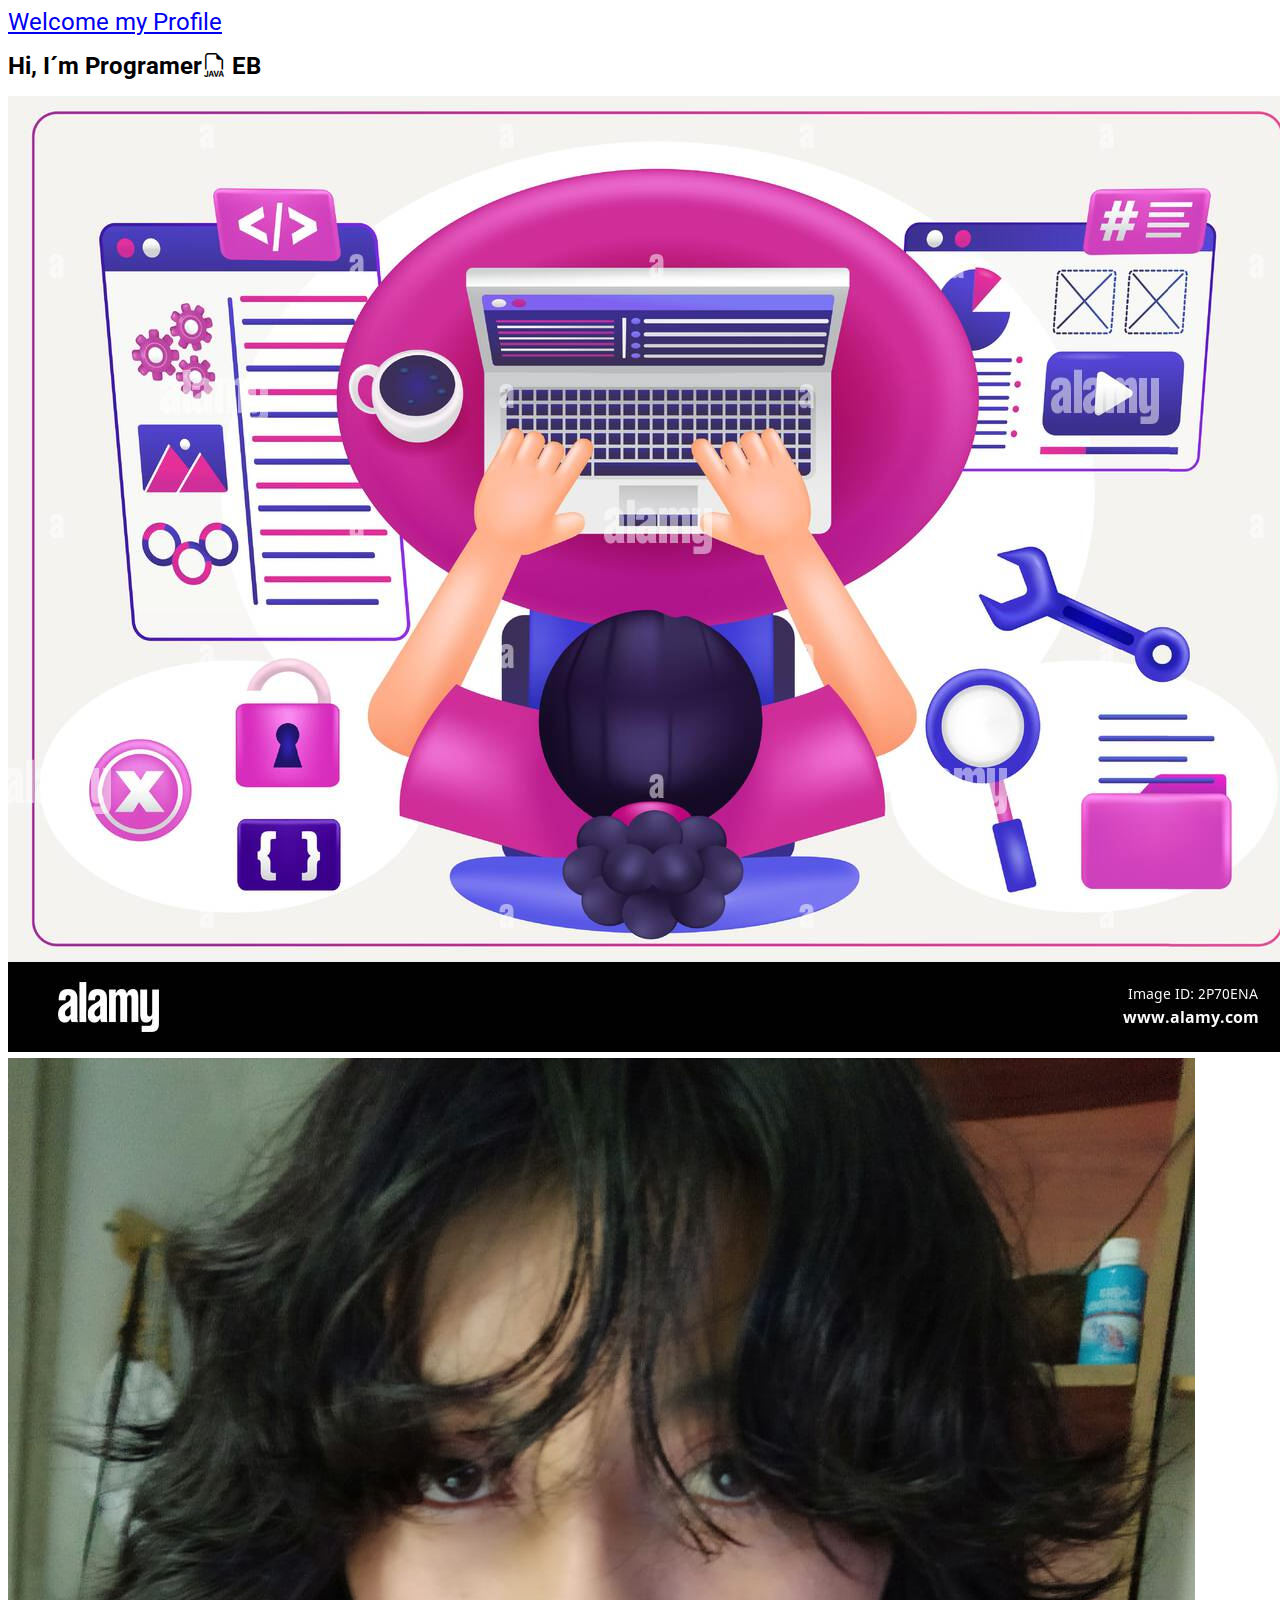
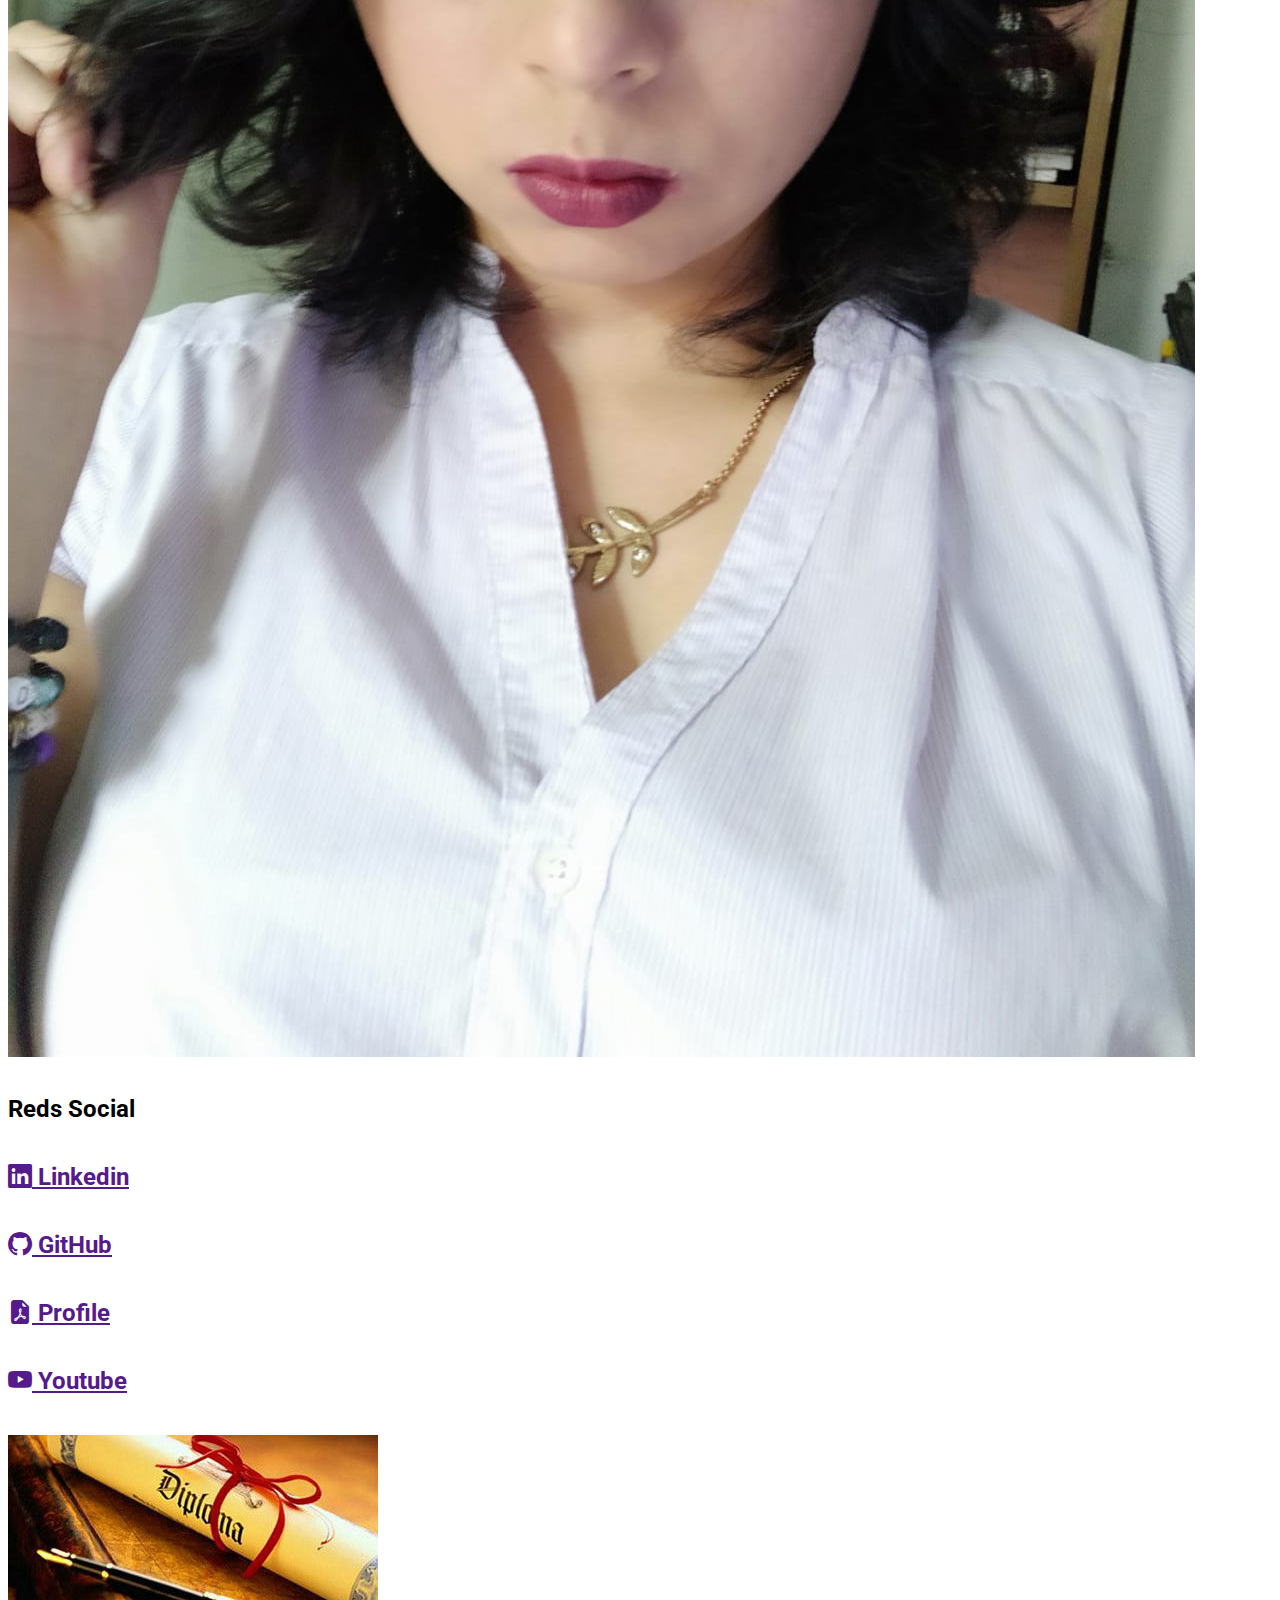
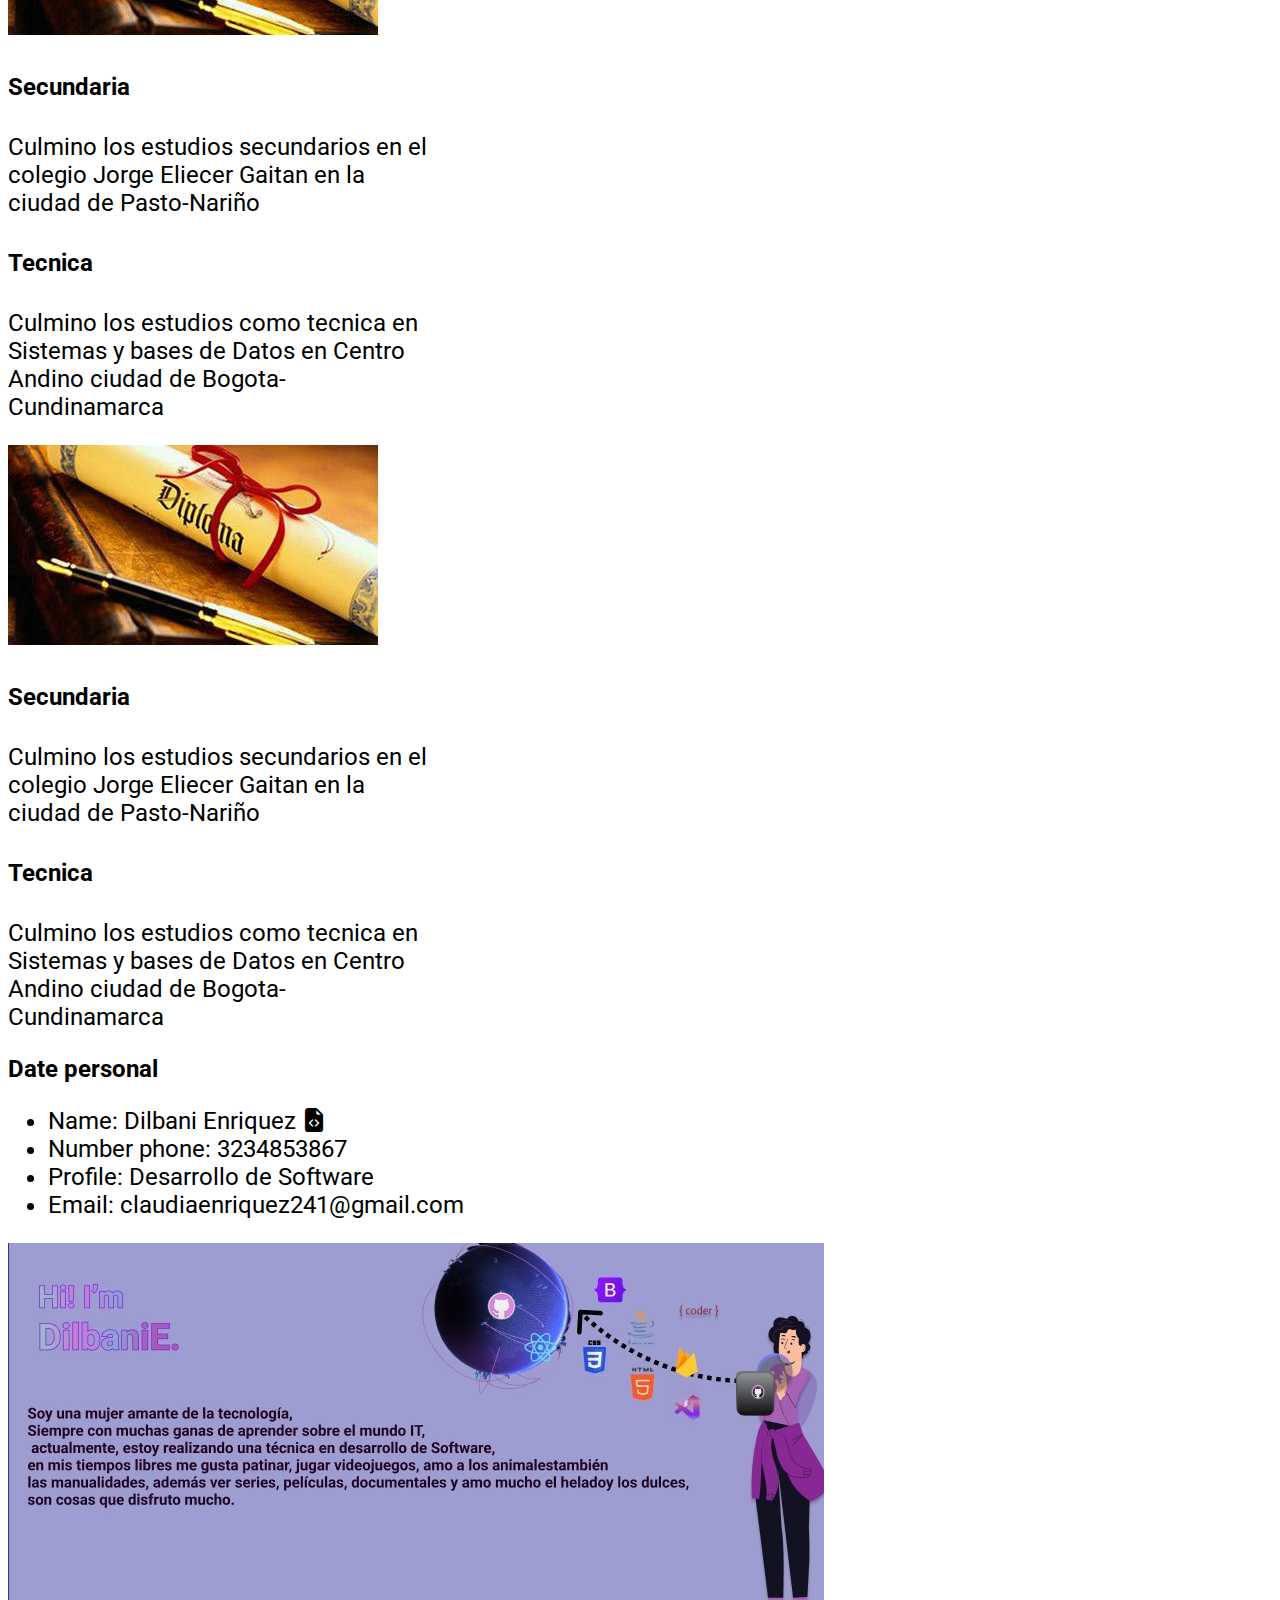
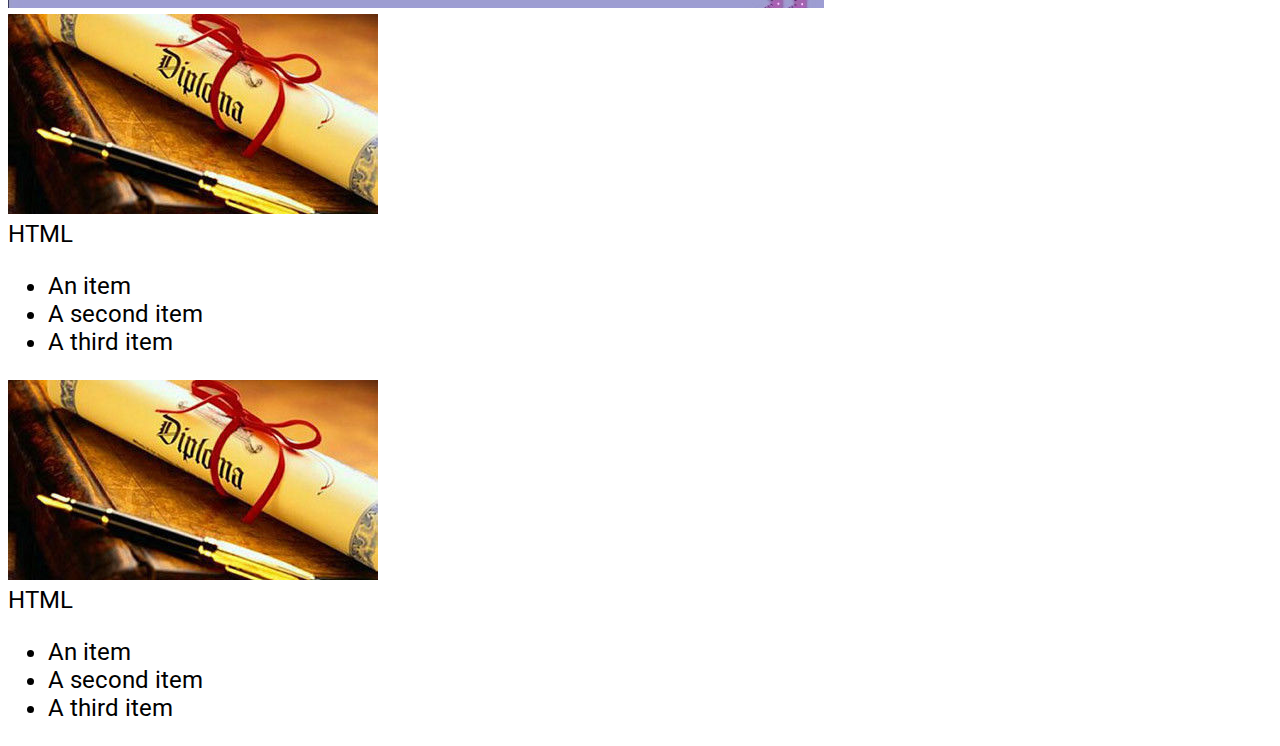
==== index.html @ 2fd72152 "profile boostrap 5" ====
<!DOCTYPE html>
<html lang="es">
<head>
    <meta charset="UTF-8">
    <meta http-equiv="X-UA-Compatible" content="IE=edge">
    <meta name="viewport" content="width=device-width, initial-scale=1.0">
    <link href="https://cdn.jsdelivr.net/npm/bootstrap@5.3.0-alpha3/dist/css/bootstrap.min.css" rel="stylesheet" integrity="sha384-KK94CHFLLe+nY2dmCWGMq91rCGa5gtU4mk92HdvYe+M/SXH301p5ILy+dN9+nJOZ" crossorigin="anonymous">
    <link rel="stylesheet" href="https://cdn.jsdelivr.net/npm/bootstrap-icons@1.10.5/font/bootstrap-icons.css">
    <link rel="stylesheet" href="/css/styles.css">
    <link rel="preconnect" href="https://fonts.googleapis.com">
<link rel="preconnect" href="https://fonts.gstatic.com" crossorigin>
<link href="https://fonts.googleapis.com/css2?family=Roboto:wght@400;500&display=swap" rel="stylesheet">
    <title>Portafolio</title>
</head>
<body>
    <header>
        <nav class="navbar bg-dark-subtle">
            <div class="container-fluid fs-5 fw-bold">
                <a class="navbar-brand" href="#">Welcome my Profile</a>
            </div>
        </nav>
    </header>
    <main>
        <div class="container my-5">
            <div class="row d-flex flex-row mb-2 " >
                <div class="col-12 col-md-8">
                    <h1 class="text-center ">Hi, I´m Programer<i class="bi bi-filetype-java"></i> EB</h1>
                    <img src="./img/img1.jpg" class="img-fluid w-100 p-4 " alt="img1">
                </div>
                <div class="col-12 col-md-4 mt-5">
                    <img src="./img/img4.jpeg" class="img-fluid w-100 mt-5 " alt="foto">
                </div>       
            </div>
            <div class="row my-5">
                <div class="col-12 col-md-4 ">
                    <div class="card" style="width: 18rem;">
                        <div class="card-body text-center">
                            <h4 class="card-title">Reds Social</h4>
                            <h5><a href=""><i class="bi bi-linkedin"></i> Linkedin</i></a></h5>
                            <h5><a href=""><i class="bi bi-github"></i> GitHub</a></h5>
                            <h5><a href=""><i class="bi bi-file-earmark-pdf-fill"></i> Profile</a></h5>
                            <h5><a href=""><i class="bi bi-youtube"></i> Youtube</a></h5>
                        </div>
                    </div>
                </div>
                <div class="col-12 col-md-4 ">
                    <div class="card" style="width: 18rem;">
                        <img src="/img/img2.jpg" class="card-img-top" alt="...">
                        <div class="card-body">
                            <h4>Secundaria</h4>
                            <p class="card-text">Culmino los estudios secundarios en el colegio Jorge Eliecer Gaitan en la ciudad de Pasto-Nariño</p>
                        </div>
                        <div class="card-body">
                            <h4>Tecnica</h4>
                            <p class="card-text">Culmino los estudios como tecnica en Sistemas y bases de Datos en Centro Andino ciudad de Bogota-Cundinamarca</p>
                        </div>
                    </div>
                </div>
                <div class="col-12 col-md-4 ">
                    <div class="card" style="width: 18rem;">
                        <img src="/img/img2.jpg" class="card-img-top" alt="...">
                        <div class="card-body">
                            <h4>Secundaria</h4>
                            <p class="card-text">Culmino los estudios secundarios en el colegio Jorge Eliecer Gaitan en la ciudad de Pasto-Nariño</p>
                        </div>
                        <div class="card-body">
                            <h4>Tecnica</h4>
                            <p class="card-text">Culmino los estudios como tecnica en Sistemas y bases de Datos en Centro Andino ciudad de Bogota-Cundinamarca</p>
                        </div>
                    </div>
                </div>
                
            </div>
            <div class="row my-5 " >
                <div class="col-12 col-md-4 ">
                    <h3 class="text-center">Date personal</h3>
                    <ul class="list-group-item  ">
                        <li class="list-group-item">Name: Dilbani Enriquez <i class="bi bi-file-earmark-code-fill"></i></li>
                        <li class="list-group-item">Number phone: 3234853867</li>
                        <li class="list-group-item">Profile: Desarrollo de Software</li>
                        <li class="list-group-item">Email: claudiaenriquez241@gmail.com</li>
                    </ul>
                </div> 
                <div class="col-12 col-md-8 ">
                    <img src="/img/porta.jfif" class="card-img-top" alt="descripton">
                </div>
            </div>
            <div class="row my-5">
                <div class="col-12 col-md-4 ">
                    <div class="card" style="width: 18rem;">
                        <img src="/img/img2.jpg" class="card-img-top" alt="...">
                        <div class="card" style="width: 18rem;">
                            <div class="card-header text-center">
                                HTML
                            </div>
                            <ul class="list-group list-group-flush">
                                <li class="list-group-item">An item</li>
                                <li class="list-group-item">A second item</li>
                                <li class="list-group-item">A third item</li>
                            </ul>
                        </div>
                    </div>
                </div>
                <div class="col-12 col-md-4 ">
                    <div class="card" style="width: 18rem;">
                        <img src="/img/img2.jpg" class="card-img-top" alt="...">
                    <div class="card" style="width: 18rem;">
                        <div class="card-header text-center">
                            HTML
                        </div>
                        <ul class="list-group list-group-flush">
                            <li class="list-group-item">An item</li>
                            <li class="list-group-item">A second item</li>
                            <li class="list-group-item">A third item</li>
                        </ul>
                    </div>
                </div>
                    
                </div>
                
                
            </div>
        </div>
    </main>
    <footer>

    </footer>
    <script src="https://cdn.jsdelivr.net/npm/bootstrap@5.3.0-alpha3/dist/js/bootstrap.bundle.min.js" integrity="sha384-ENjdO4Dr2bkBIFxQpeoTz1HIcje39Wm4jDKdf19U8gI4ddQ3GYNS7NTKfAdVQSZe" crossorigin="anonymous"></script>
</body>
</html>
---- css/styles.css ----
*{
    font-family: 'Roboto', sans-serif;
    font-size: x-large;
}
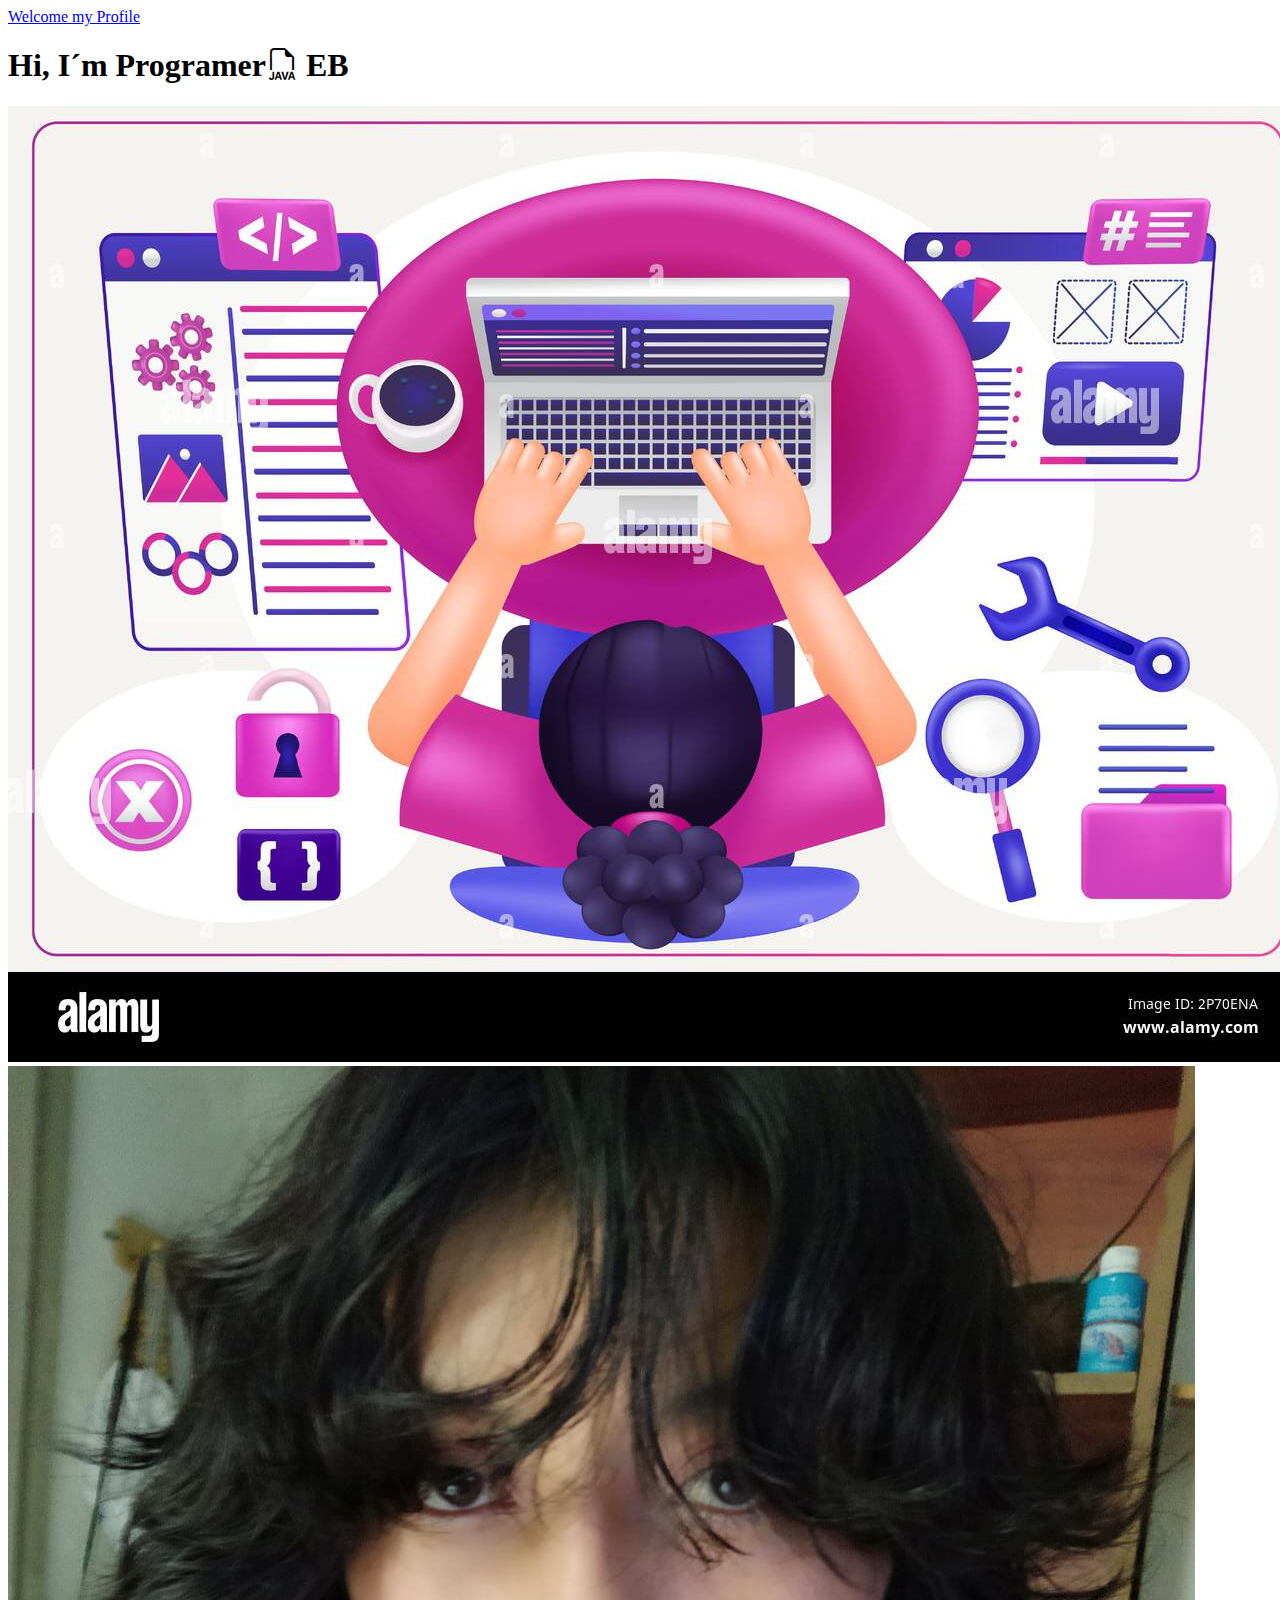
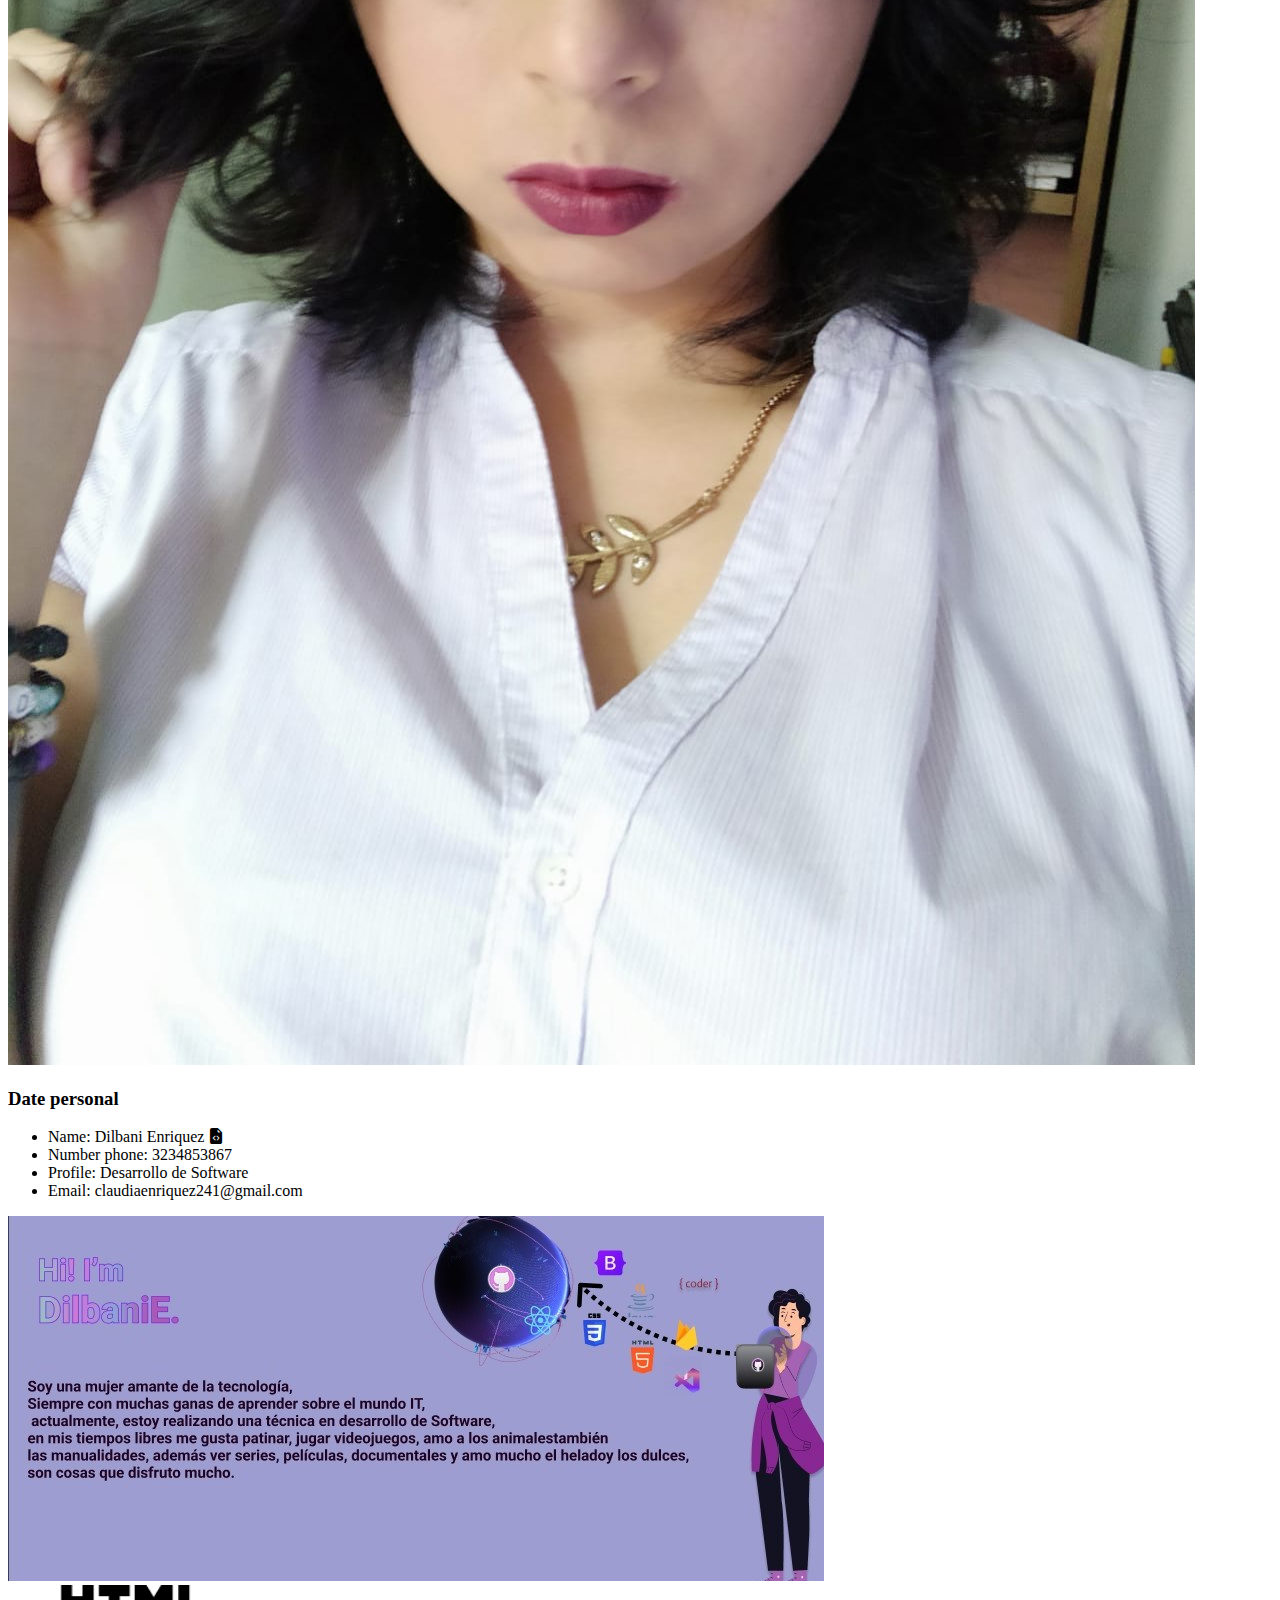
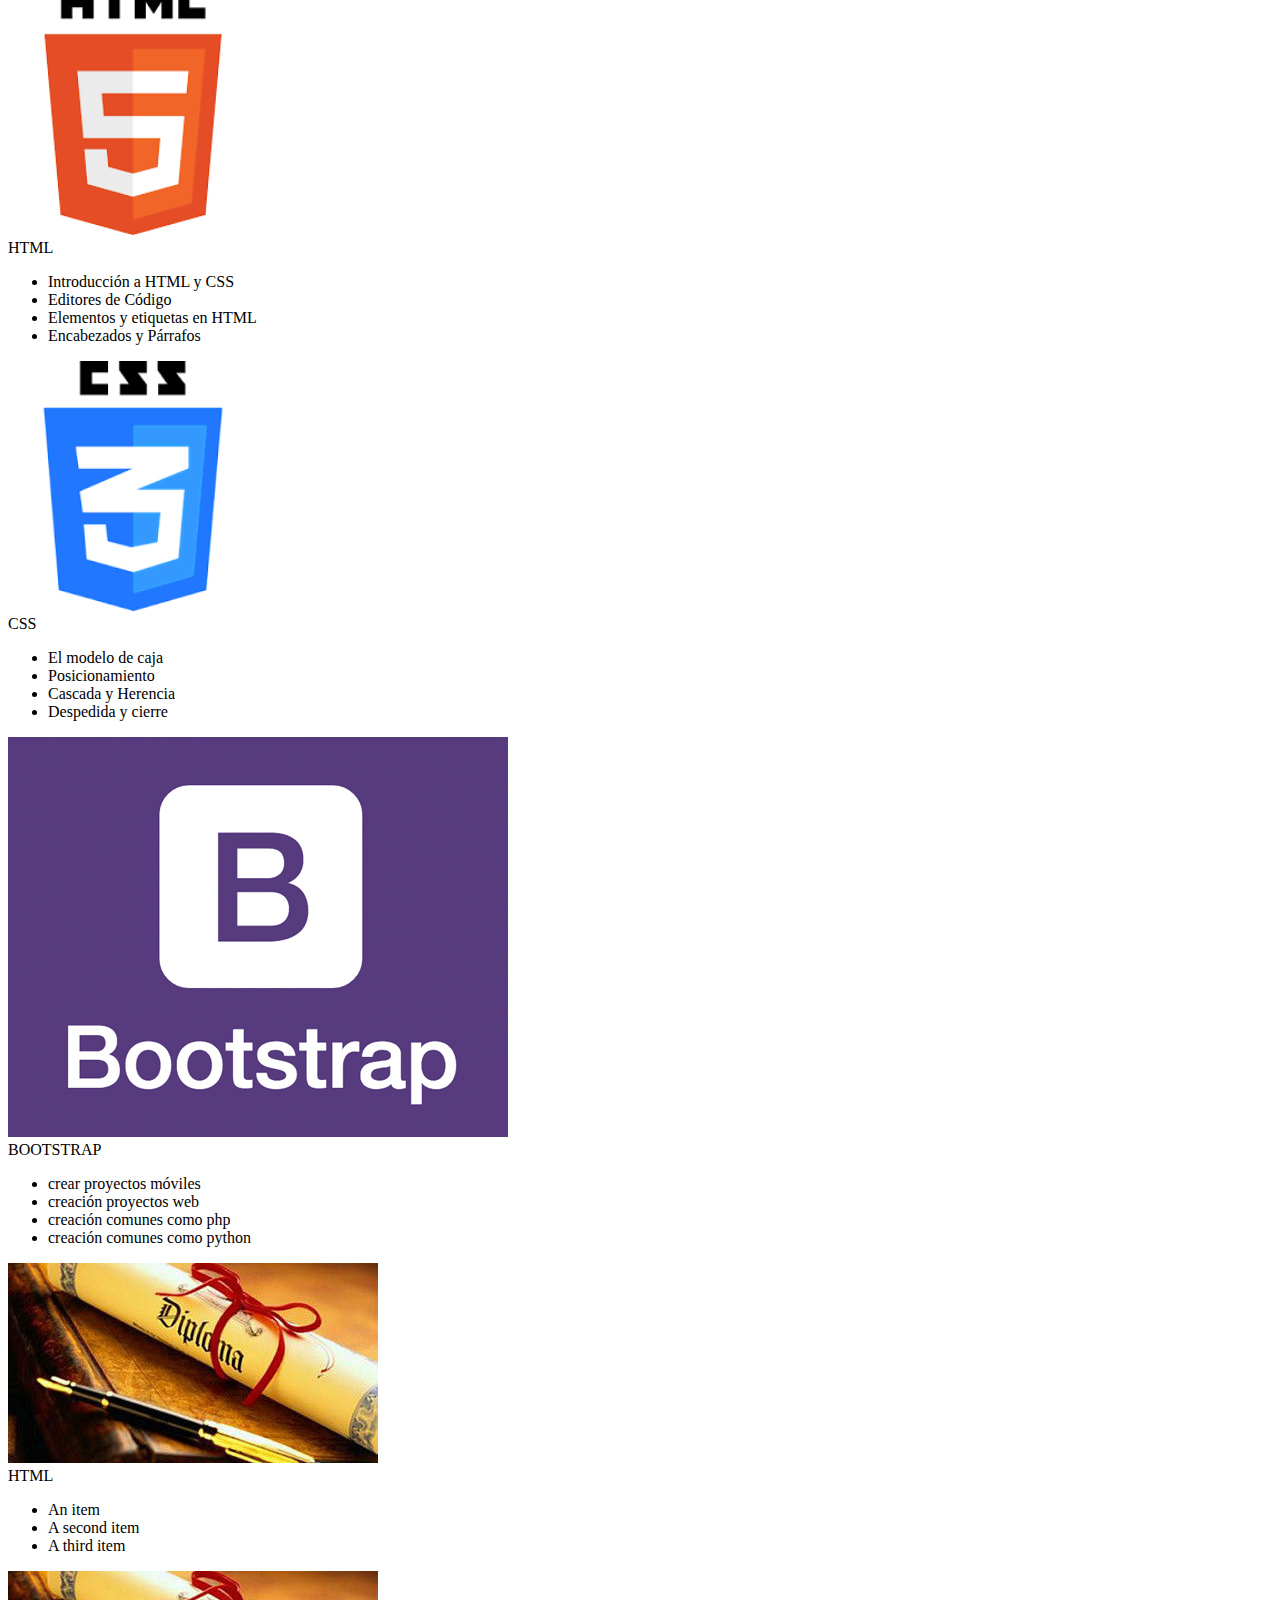
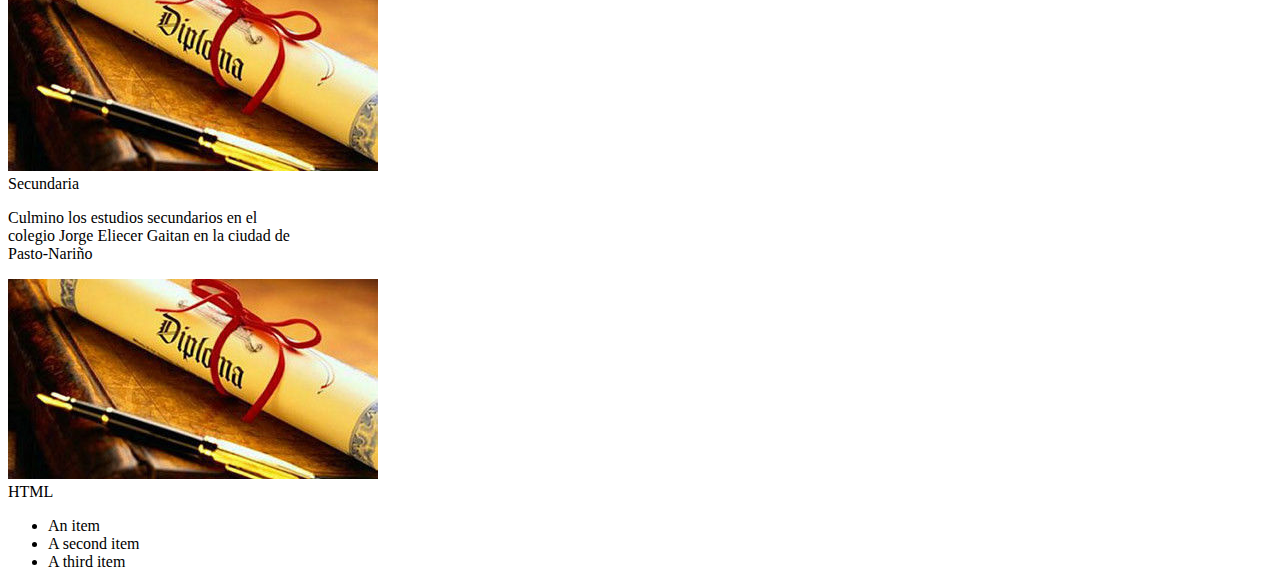
==== commit 1e6673ca: "add cards" ====
--- a/index.html
+++ b/index.html
@@ -8,8 +8,8 @@
     <link rel="stylesheet" href="https://cdn.jsdelivr.net/npm/bootstrap-icons@1.10.5/font/bootstrap-icons.css">
     <link rel="stylesheet" href="/css/styles.css">
     <link rel="preconnect" href="https://fonts.googleapis.com">
-<link rel="preconnect" href="https://fonts.gstatic.com" crossorigin>
-<link href="https://fonts.googleapis.com/css2?family=Roboto:wght@400;500&display=swap" rel="stylesheet">
+    <link rel="preconnect" href="https://fonts.gstatic.com" crossorigin>
+    <link href="https://fonts.googleapis.com/css2?family=Roboto:wght@400;500&display=swap" rel="stylesheet">
     <title>Portafolio</title>
 </head>
 <body>
@@ -21,7 +21,7 @@
         </nav>
     </header>
     <main>
-        <div class="container my-5">
+        <div class="container-fluid align-items-start overflow-hidden my-5">
             <div class="row d-flex flex-row mb-2 " >
                 <div class="col-12 col-md-8">
                     <h1 class="text-center ">Hi, I´m Programer<i class="bi bi-filetype-java"></i> EB</h1>
@@ -31,47 +31,7 @@
                     <img src="./img/img4.jpeg" class="img-fluid w-100 mt-5 " alt="foto">
                 </div>       
             </div>
-            <div class="row my-5">
-                <div class="col-12 col-md-4 ">
-                    <div class="card" style="width: 18rem;">
-                        <div class="card-body text-center">
-                            <h4 class="card-title">Reds Social</h4>
-                            <h5><a href=""><i class="bi bi-linkedin"></i> Linkedin</i></a></h5>
-                            <h5><a href=""><i class="bi bi-github"></i> GitHub</a></h5>
-                            <h5><a href=""><i class="bi bi-file-earmark-pdf-fill"></i> Profile</a></h5>
-                            <h5><a href=""><i class="bi bi-youtube"></i> Youtube</a></h5>
-                        </div>
-                    </div>
-                </div>
-                <div class="col-12 col-md-4 ">
-                    <div class="card" style="width: 18rem;">
-                        <img src="/img/img2.jpg" class="card-img-top" alt="...">
-                        <div class="card-body">
-                            <h4>Secundaria</h4>
-                            <p class="card-text">Culmino los estudios secundarios en el colegio Jorge Eliecer Gaitan en la ciudad de Pasto-Nariño</p>
-                        </div>
-                        <div class="card-body">
-                            <h4>Tecnica</h4>
-                            <p class="card-text">Culmino los estudios como tecnica en Sistemas y bases de Datos en Centro Andino ciudad de Bogota-Cundinamarca</p>
-                        </div>
-                    </div>
-                </div>
-                <div class="col-12 col-md-4 ">
-                    <div class="card" style="width: 18rem;">
-                        <img src="/img/img2.jpg" class="card-img-top" alt="...">
-                        <div class="card-body">
-                            <h4>Secundaria</h4>
-                            <p class="card-text">Culmino los estudios secundarios en el colegio Jorge Eliecer Gaitan en la ciudad de Pasto-Nariño</p>
-                        </div>
-                        <div class="card-body">
-                            <h4>Tecnica</h4>
-                            <p class="card-text">Culmino los estudios como tecnica en Sistemas y bases de Datos en Centro Andino ciudad de Bogota-Cundinamarca</p>
-                        </div>
-                    </div>
-                </div>
-                
-            </div>
-            <div class="row my-5 " >
+            <div class="row my-5 gx-5">
                 <div class="col-12 col-md-4 ">
                     <h3 class="text-center">Date personal</h3>
                     <ul class="list-group-item  ">
@@ -80,15 +40,65 @@
                         <li class="list-group-item">Profile: Desarrollo de Software</li>
                         <li class="list-group-item">Email: claudiaenriquez241@gmail.com</li>
                     </ul>
-                </div> 
+                </div>
                 <div class="col-12 col-md-8 ">
                     <img src="/img/porta.jfif" class="card-img-top" alt="descripton">
-                </div>
+                </div> 
             </div>
-            <div class="row my-5">
+            <div class="row my-5 gx-5">
                 <div class="col-12 col-md-4 ">
                     <div class="card" style="width: 18rem;">
-                        <img src="/img/img2.jpg" class="card-img-top" alt="...">
+                        <img src="/img/html.png" class="card-img-top imgcar" alt="...">  
+                        <div class="card" style="width: 18rem;">
+                            <div class="card-header text-center">
+                                HTML
+                            </div>
+                            <ul class="list-group list-group-flush">
+                                <li class="list-group-item">Introducción a HTML y CSS</li>
+                                <li class="list-group-item">Editores de Código</li>
+                                <li class="list-group-item">Elementos y etiquetas en HTML</li>
+                                <li class="list-group-item">Encabezados y Párrafos</li>
+                            </ul>
+                        </div>    
+                    </div>
+                </div> 
+                <div class="col-12 col-md-4 ">
+                    <div class="card" style="width: 18rem;">
+                        <img src="/img/css.png" class="card-img-top imgcar" alt="...">  
+                        <div class="card" style="width: 18rem;">
+                            <div class="card-header text-center">
+                                CSS
+                            </div>
+                            <ul class="list-group list-group-flush">
+                                <li class="list-group-item"> El modelo de caja</li>
+                                <li class="list-group-item">Posicionamiento</li>
+                                <li class="list-group-item">Cascada y Herencia</li>
+                                <li class="list-group-item">Despedida y cierre</li>
+                            </ul>
+                        </div>    
+                    </div>
+                </div> 
+                <div class="col-12 col-md-4 ">
+                    <div class="card" style="width: 18rem;">
+                        <img src="/img/bots.jpg" class="card-img-top" alt="...">  
+                        <div class="card" style="width: 18rem;">
+                            <div class="card-header text-center">
+                                BOOTSTRAP
+                            </div>
+                            <ul class="list-group list-group-flush">
+                                <li class="list-group-item">crear proyectos móviles</li>
+                                <li class="list-group-item">creación proyectos web</li>
+                                <li class="list-group-item">creación comunes como php</li>
+                                <li class="list-group-item">creación comunes como python</li>
+                            </ul>
+                        </div>    
+                    </div>
+                </div>                   
+            </div>
+            <div class="row my-5 gx-5">
+                <div class="col-12 col-md-4 ">
+                    <div class="card" style="width: 18rem;">
+                        <img src="/img/img2.jpg" class="card-img-top" alt="...">  
                         <div class="card" style="width: 18rem;">
                             <div class="card-header text-center">
                                 HTML
@@ -98,27 +108,37 @@
                                 <li class="list-group-item">A second item</li>
                                 <li class="list-group-item">A third item</li>
                             </ul>
-                        </div>
+                        </div>    
                     </div>
-                </div>
+                </div> 
                 <div class="col-12 col-md-4 ">
                     <div class="card" style="width: 18rem;">
-                        <img src="/img/img2.jpg" class="card-img-top" alt="...">
+                        <img src="/img/img2.jpg" class="card-img-top" alt="...">  
+                        <div class="card" style="width: 18rem;">
+                            <div class="card-header text-center">
+                                Secundaria
+                            </div>
+                            <div>
+                                <p class="card-text">Culmino los estudios secundarios en el colegio Jorge Eliecer Gaitan en la ciudad de Pasto-Nariño</p>
+                            </div>
+                        </div>    
+                    </div>
+                </div> 
+                <div class="col-12 col-md-4 ">
                     <div class="card" style="width: 18rem;">
-                        <div class="card-header text-center">
-                            HTML
-                        </div>
-                        <ul class="list-group list-group-flush">
-                            <li class="list-group-item">An item</li>
-                            <li class="list-group-item">A second item</li>
-                            <li class="list-group-item">A third item</li>
-                        </ul>
+                        <img src="/img/img2.jpg" class="card-img-top" alt="...">  
+                        <div class="card" style="width: 18rem;">
+                            <div class="card-header text-center">
+                                HTML
+                            </div>
+                            <ul class="list-group list-group-flush">
+                                <li class="list-group-item">An item</li>
+                                <li class="list-group-item">A second item</li>
+                                <li class="list-group-item">A third item</li>
+                            </ul>
+                        </div>    
                     </div>
-                </div>
-                    
-                </div>
-                
-                
+                </div>                   
             </div>
         </div>
     </main>
--- a/css/styles.css
+++ b/css/styles.css
@@ -1,4 +1,19 @@
-*{
+/* *{
+    margin: o;
+    padding: 0;
     font-family: 'Roboto', sans-serif;
     font-size: x-large;
+} */
+
+.cardx{
+    width: 100%;
+    display: flex;
+    align-self: center;
+    flex-direction: row;
+    justify-content: space-around;
+    border: solid 1px red;
+}
+.imgcar{
+    width: 250px;
+    height: 250px;
 }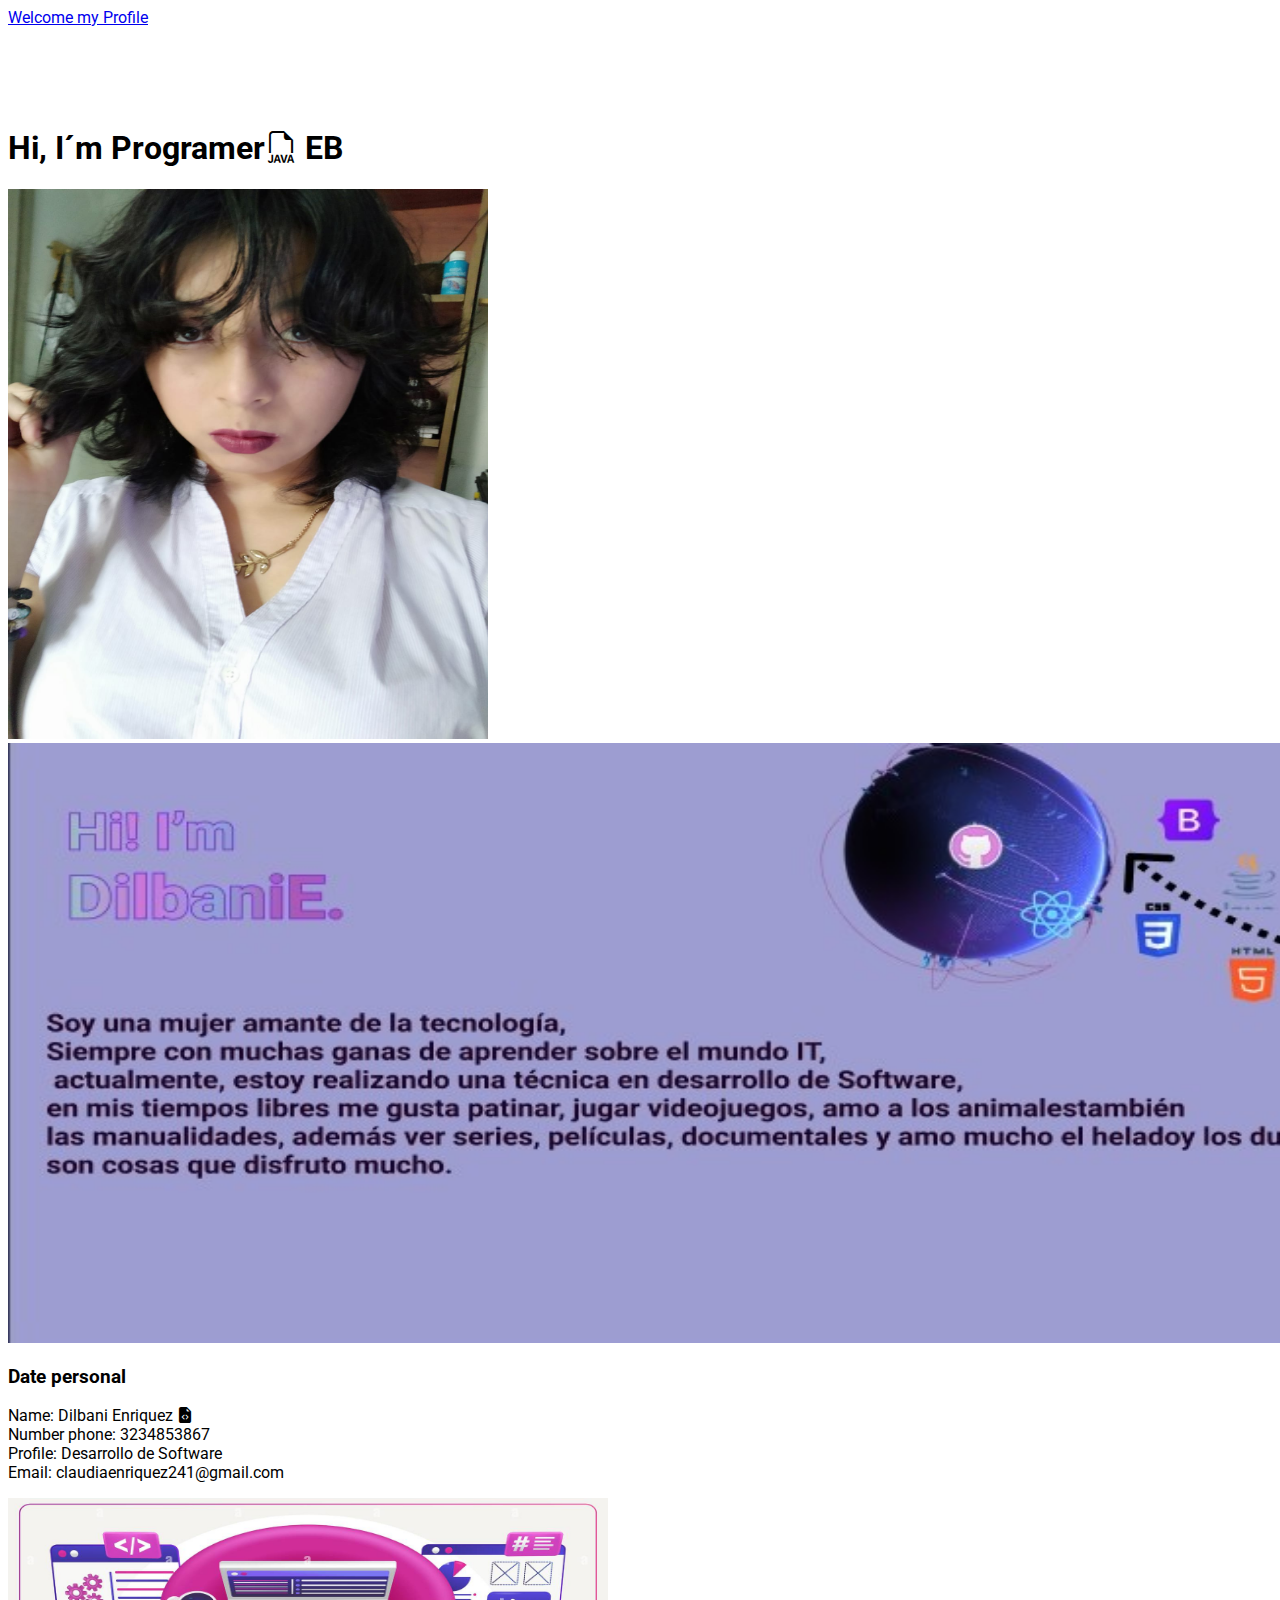
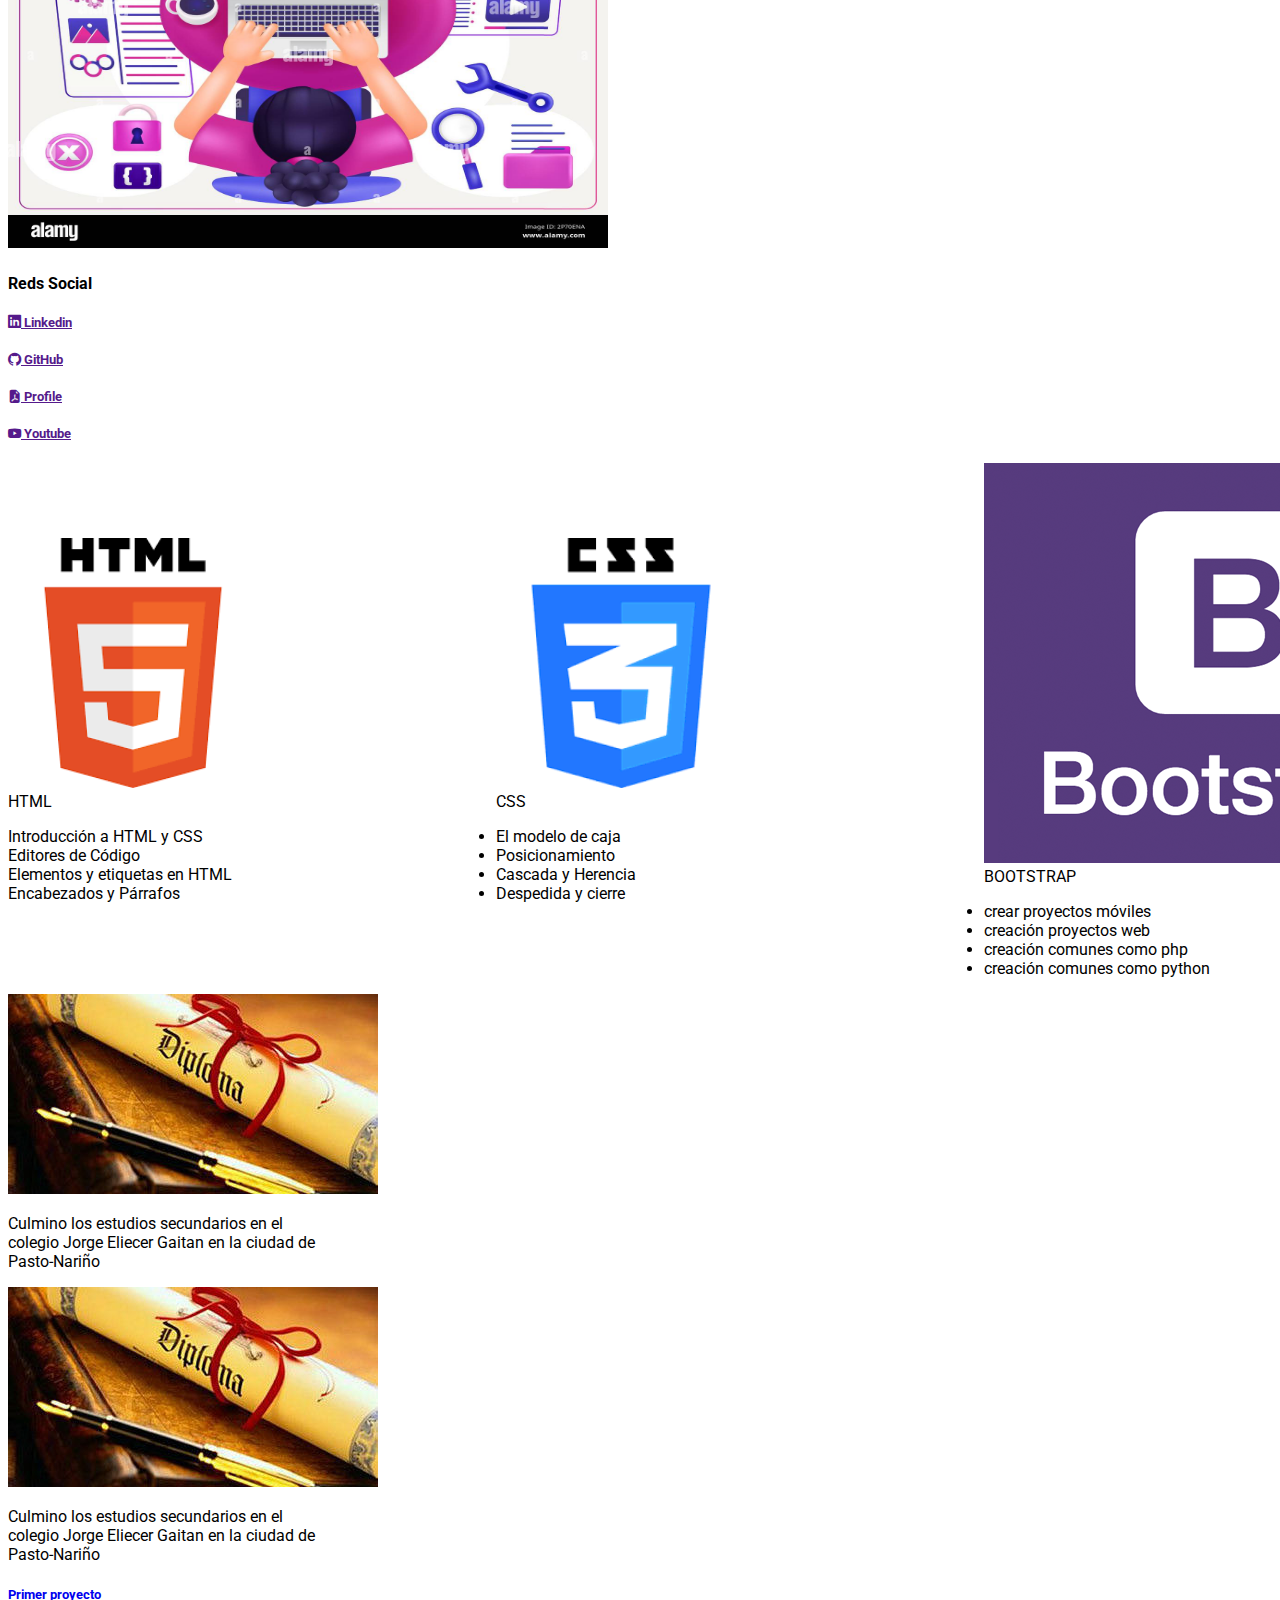
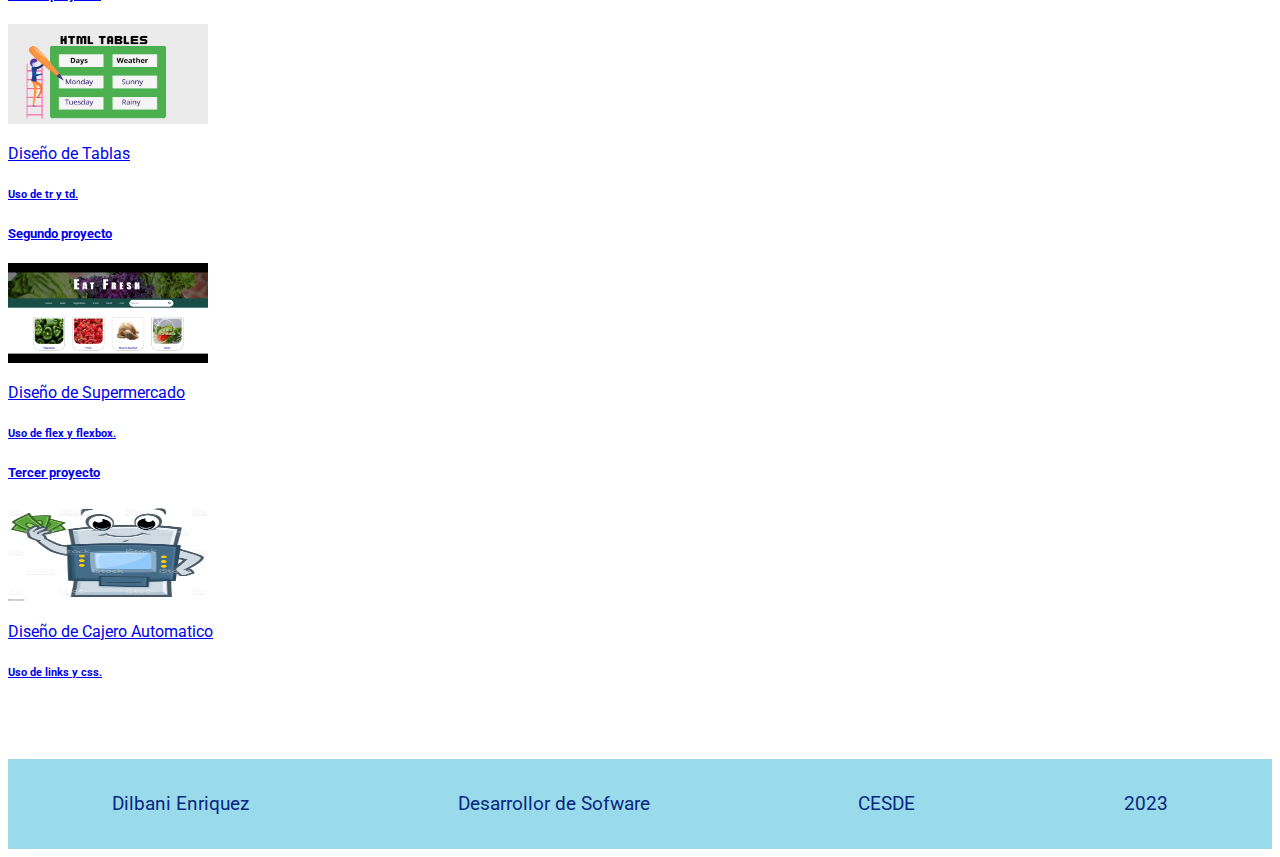
==== commit f8accdbf: "add styles whit bootstrap" ====
--- a/index.html
+++ b/index.html
@@ -14,40 +14,55 @@
 </head>
 <body>
     <header>
-        <nav class="navbar bg-dark-subtle">
-            <div class="container-fluid fs-5 fw-bold">
-                <a class="navbar-brand" href="#">Welcome my Profile</a>
+        <nav class="navbar nav bg-dark-subtle">
+            <div class="container-fluid  fw-bold">
+                <a class="navbar-brand fs-2" href="#">Welcome my Profile</a>
             </div>
         </nav>
     </header>
     <main>
-        <div class="container-fluid align-items-start overflow-hidden my-5">
-            <div class="row d-flex flex-row mb-2 " >
+        <div class="container-fluid align-items-center overflow-hidden my-5">
+            <div class="row d-flex justify-content-evelyn mx-5" >
+                <div class="col-12 col-md-4  ">
+                    <div class=" ">
+                        <h1 class="fs-1 ">Hi, I´m Programer<i class="bi bi-filetype-java"></i> EB</h1>
+                        <img src="./img/img4.jpeg" class="img-fluid foto mt-2 " alt="foto">
+                    </div>
+                </div>
                 <div class="col-12 col-md-8">
-                    <h1 class="text-center ">Hi, I´m Programer<i class="bi bi-filetype-java"></i> EB</h1>
-                    <img src="./img/img1.jpg" class="img-fluid w-100 p-4 " alt="img1">
-                </div>
-                <div class="col-12 col-md-4 mt-5">
-                    <img src="./img/img4.jpeg" class="img-fluid w-100 mt-5 " alt="foto">
+                    <img src="/img/porta.jfif" class="my-5 foto2" alt="descripton">
                 </div>       
             </div>
-            <div class="row my-5 gx-5">
-                <div class="col-12 col-md-4 ">
+            <div class="row my-5 d-flex align-items-center my-5">
+                <div class="col-12 col-md-4  ">
                     <h3 class="text-center">Date personal</h3>
-                    <ul class="list-group-item  ">
+                    <ul class="list-group-item text-md-center fs-4 ">
                         <li class="list-group-item">Name: Dilbani Enriquez <i class="bi bi-file-earmark-code-fill"></i></li>
                         <li class="list-group-item">Number phone: 3234853867</li>
                         <li class="list-group-item">Profile: Desarrollo de Software</li>
                         <li class="list-group-item">Email: claudiaenriquez241@gmail.com</li>
                     </ul>
+                    
                 </div>
-                <div class="col-12 col-md-8 ">
-                    <img src="/img/porta.jfif" class="card-img-top" alt="descripton">
+                <div class="col-12 col-md-4 ">
+                    <img src="./img/img1.jpg" class="img-fluid p-5 img-uno" alt="img1">
                 </div> 
-            </div>
-            <div class="row my-5 gx-5">
                 <div class="col-12 col-md-4 ">
                     <div class="card" style="width: 18rem;">
+                        <div class="card-body text-center">
+                            <h4 class="card-title">Reds Social</h4>
+                            <h5><a href=""><i class="bi bi-linkedin"></i> Linkedin</i></a></h5>
+                            <h5><a href=""><i class="bi bi-github"></i> GitHub</a></h5>
+                            <h5><a href=""><i class="bi bi-file-earmark-pdf-fill"></i> Profile</a></h5>
+                            <h5><a href=""><i class="bi bi-youtube"></i> Youtube</a></h5>
+                        </div>
+                    </div>
+                </div> 
+                
+            </div>
+            <div class="row my-5  mx-5 cardx  ">
+                <div class="col-12 col-md-3 d-flex align-items-center">
+                    <div class="card fs-5">
                         <img src="/img/html.png" class="card-img-top imgcar" alt="...">  
                         <div class="card" style="width: 18rem;">
                             <div class="card-header text-center">
@@ -62,8 +77,8 @@
                         </div>    
                     </div>
                 </div> 
-                <div class="col-12 col-md-4 ">
-                    <div class="card" style="width: 18rem;">
+                <div class="col-12 col-md-3 ">
+                    <div class="card fs-5" style="width: 18rem;">
                         <img src="/img/css.png" class="card-img-top imgcar" alt="...">  
                         <div class="card" style="width: 18rem;">
                             <div class="card-header text-center">
@@ -78,10 +93,10 @@
                         </div>    
                     </div>
                 </div> 
-                <div class="col-12 col-md-4 ">
-                    <div class="card" style="width: 18rem;">
+                <div class="col-12 col-md-3 ">
+                    <div class="card " style="width: 18rem;">
                         <img src="/img/bots.jpg" class="card-img-top" alt="...">  
-                        <div class="card" style="width: 18rem;">
+                        <div class="card fs-5" style="width: 18rem;">
                             <div class="card-header text-center">
                                 BOOTSTRAP
                             </div>
@@ -95,55 +110,63 @@
                     </div>
                 </div>                   
             </div>
-            <div class="row my-5 gx-5">
-                <div class="col-12 col-md-4 ">
-                    <div class="card" style="width: 18rem;">
+            <div class="row my-5 mx-5">
+                <div class="col-12 col-md-3 ">
+                    <div class="card">
                         <img src="/img/img2.jpg" class="card-img-top" alt="...">  
-                        <div class="card" style="width: 18rem;">
-                            <div class="card-header text-center">
-                                HTML
-                            </div>
-                            <ul class="list-group list-group-flush">
-                                <li class="list-group-item">An item</li>
-                                <li class="list-group-item">A second item</li>
-                                <li class="list-group-item">A third item</li>
-                            </ul>
-                        </div>    
-                    </div>
-                </div> 
-                <div class="col-12 col-md-4 ">
-                    <div class="card" style="width: 18rem;">
-                        <img src="/img/img2.jpg" class="card-img-top" alt="...">  
-                        <div class="card" style="width: 18rem;">
-                            <div class="card-header text-center">
-                                Secundaria
-                            </div>
+                        <div class="card fs-5" style="width: 20rem;">
                             <div>
                                 <p class="card-text">Culmino los estudios secundarios en el colegio Jorge Eliecer Gaitan en la ciudad de Pasto-Nariño</p>
                             </div>
                         </div>    
                     </div>
                 </div> 
-                <div class="col-12 col-md-4 ">
-                    <div class="card" style="width: 18rem;">
+                <div class="col-12 col-md-3 mx-5">
+                    <div class="card">
                         <img src="/img/img2.jpg" class="card-img-top" alt="...">  
-                        <div class="card" style="width: 18rem;">
-                            <div class="card-header text-center">
-                                HTML
+                        <div class="card fs-5 " style="width: 20rem;">
+                            <div>
+                                <p class="card-text">Culmino los estudios secundarios en el colegio Jorge Eliecer Gaitan en la ciudad de Pasto-Nariño</p>
                             </div>
-                            <ul class="list-group list-group-flush">
-                                <li class="list-group-item">An item</li>
-                                <li class="list-group-item">A second item</li>
-                                <li class="list-group-item">A third item</li>
-                            </ul>
                         </div>    
+                    </div>
+                </div>  
+                <div class="col-12 col-md-5 ">
+                    <div class="list-group">
+                        <a href="#" class="list-group-item list-group-item-action border border-secondary">
+                            <div class="d-flex w-100 justify-content-between">
+                                <h5 class="mb-4 fs-4">Primer proyecto</h5>
+                                <img class="imges" src="/img/tabla.png" alt="">
+                            </div>
+                            <p class="mb-2 fs-5">Diseño de Tablas</p>
+                            <h6 >Uso de tr y td.</h6>
+                        </a>
+                        <a href="#" class="list-group-item list-group-item-action border border-secondary">
+                            <div class="d-flex w-100 justify-content-between">
+                                <h5 class="mb-4 fs-4">Segundo proyecto</h5>
+                                <img class="imges" src="/img/merca.jpg" alt="">
+                            </div>
+                            <p class="mb-2 fs-5">Diseño de Supermercado</p>
+                            <h6 >Uso de flex y flexbox.</h6>
+                        </a>
+                        <a href="#" class="list-group-item list-group-item-action border border-secondary">
+                            <div class="d-flex w-100 justify-content-between">
+                                <h5 class="mb-4 fs-4">Tercer proyecto</h5>
+                                <img  class="imges" src="/img/cajero.jpg" alt="">
+                            </div>
+                            <p class="mb-2 fs-5">Diseño de Cajero Automatico</p>
+                            <h6 >Uso de links y css.</h6>
+                        </a>
                     </div>
                 </div>                   
             </div>
         </div>
     </main>
-    <footer>
-
+    <footer class="footer_d">
+        <p>Dilbani Enriquez</p>
+        <p>Desarrollor de Sofware</p>
+        <p>CESDE</p>
+        <p>2023</p>
     </footer>
     <script src="https://cdn.jsdelivr.net/npm/bootstrap@5.3.0-alpha3/dist/js/bootstrap.bundle.min.js" integrity="sha384-ENjdO4Dr2bkBIFxQpeoTz1HIcje39Wm4jDKdf19U8gI4ddQ3GYNS7NTKfAdVQSZe" crossorigin="anonymous"></script>
 </body>
--- a/css/styles.css
+++ b/css/styles.css
@@ -1,19 +1,54 @@
-/* *{
+*{
     margin: o;
     padding: 0;
     font-family: 'Roboto', sans-serif;
-    font-size: x-large;
-} */
-
+} 
+.nav{
+    height: 100px;
+}
+.rowuno{
+    display: flex;
+    align-items: center;
+    flex-direction: column;
+    justify-content: center;
+}
+.img-uno{
+    width: 600px;
+    height: 350px;
+}
+.foto{
+    width: 30rem;
+    height: 550px;
+}
+.foto2{
+    width: 100rem;
+    height: 600px;
+}
 .cardx{
     width: 100%;
     display: flex;
-    align-self: center;
+    align-items: center;
     flex-direction: row;
-    justify-content: space-around;
-    border: solid 1px red;
+    justify-content:space-between;
 }
 .imgcar{
     width: 250px;
     height: 250px;
+
+}
+.imges{
+    width: 200px;
+    height: 100px;
+}
+.footer_d{
+    background: rgba(67, 188, 218, 0.541);
+    color: rgb(11, 38, 128);
+    font-size: larger;
+    width: 100%;
+    height: 90px;
+    display: flex;
+    flex-direction: row;
+    justify-content: space-around;
+    align-items: center;
+    margin-top: 5rem;
 }